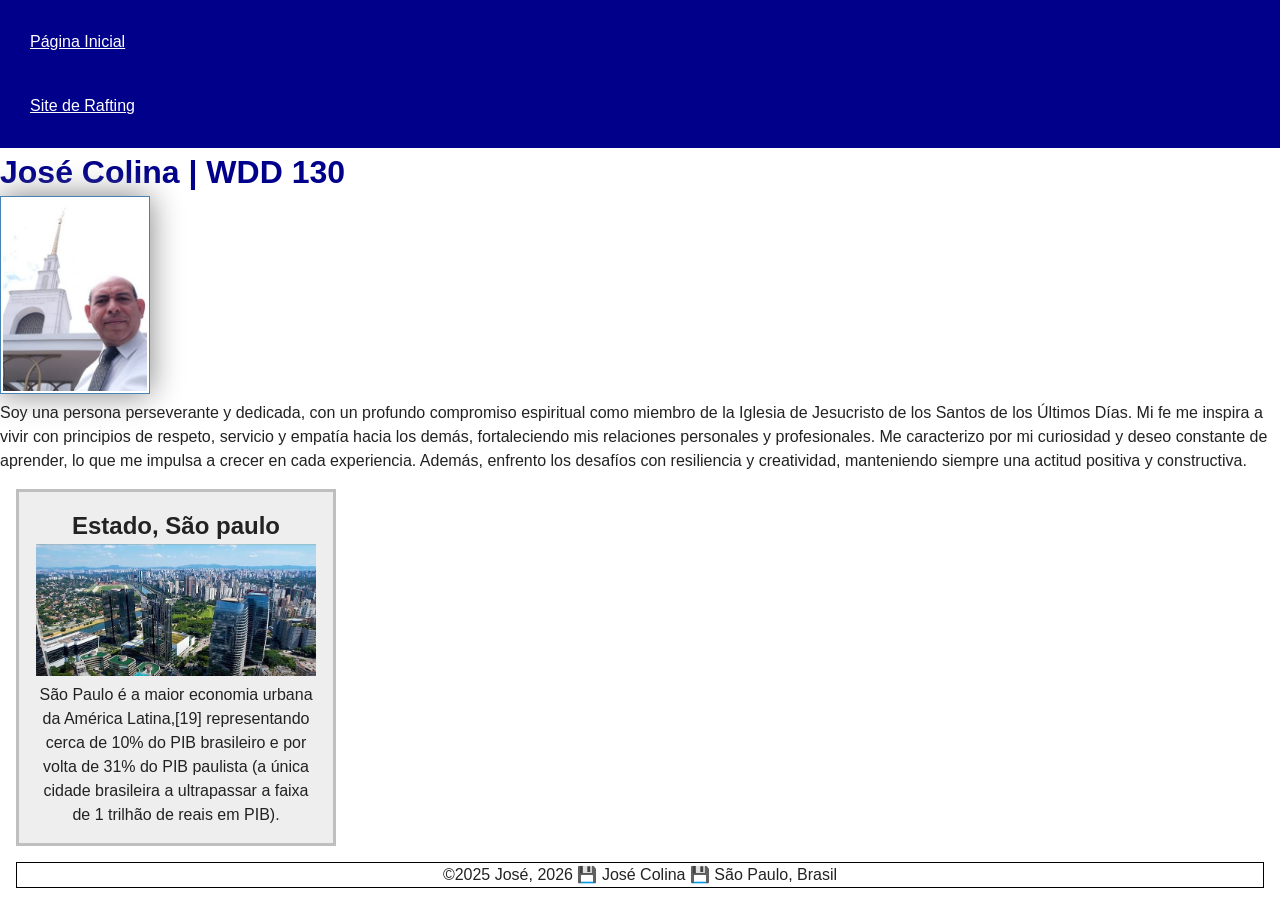
==== index.html @ 1b67fa81 "pagrafo" ====
<!DOCTYPE html>
<html lang="pt-br">

<head>
    <meta charset="UTF-8">
    <meta name="viewport" content="width=device-width, initial-scale=1.0">
    <title>José Colina | WDD 130</title>
    <meta name="description"
      content="José Colina, WDD 130, Mi fe me inspira a vivir conprincipios de respeto, servicio y empatía.">
    <meta name="author" content="José Colina">
    <link rel="stylesheet" href="estilos/estilos.css">
</head>

<body>
    <header>
        <nav>
            <a href="#">Página Inicial</a>
            <a href="wwr/">Site de Rafting</a>

        </nav>
    </header>

    <main>
        <h1>José Colina | WDD 130</h1>
        <img src="imagens/perfil.jpg" alt="foto de perfil do Jose Colina" width="300">
        <p>Soy una persona perseverante y dedicada, con un profundo compromiso espiritual como
            miembro
            de la Iglesia de Jesucristo de los Santos de los Últimos Días. Mi fe me inspira a vivir
            con
            principios de respeto, servicio y empatía hacia los demás, fortaleciendo mis relaciones
            personales y
            profesionales. Me caracterizo por mi curiosidad y deseo constante de aprender, lo que me
            impulsa a crecer en cada experiencia. Además, enfrento los desafíos con resiliencia y
            creatividad, manteniendo siempre una actitud positiva y constructiva.</p>

    </main>

    <aside class="sidebar">
        <h2>Estado, São paulo</h2>
        <img src="imagens/sao-paulo.jpg"
          alt="Panorama a partir do Itaim Bibi, com destaque para WTorre Plaza, SP Towers, Parque do Povo, Marginal Pinheiros, Hipódromo e Pico do Jaraguá"
          width="300">

        <p>São Paulo é a maior economia urbana da América Latina,[19] representando cerca de 10% do
            PIB
            brasileiro e por volta de 31% do PIB paulista (a única cidade brasileira a ultrapassar a
            faixa de 1
            trilhão de reais em PIB).</p>
    </aside>

    <footer>
        <p class="fooder-tex">&copy;2025 José, 2026 💾 José Colina 💾 São Paulo, Brasil</p>
    </footer>

</body>

</html>
---- estilos/estilos.css ----
* {
    margin: 0;
    padding: 0;
    box-sizing: border-box;
}

body {
    font-family: Arial, Helvetica, sans-serif;
    line-height: 1.5;
    color: #222;
    margin: 0;
}

nav {
    background-color: darkblue;
    padding: 10px;
}

nav a {
    color: white;
    display: block;
    padding: 20px;
}

h1 {
    color: darkblue;
}

main img {
    width: 150px;
    height: auto;
    border: 1px solid steelblue;
    padding: 2px;
    box-shadow: 0 0 30px gray;
}

p {
    padding: 0px;
}

aside {
    width: 20em;
    margin: 1em;
    border: 3px solid rgb(0 0 0 /0.2);
    /* 1 */
    padding: 1rem;
    background-color: #eee;
    text-align: center;
}

aside img {
    width: 280px;
    height: auto;
}

footer {
    margin: 1em;
    border: 1px solid #000;
    text-align: center;
}
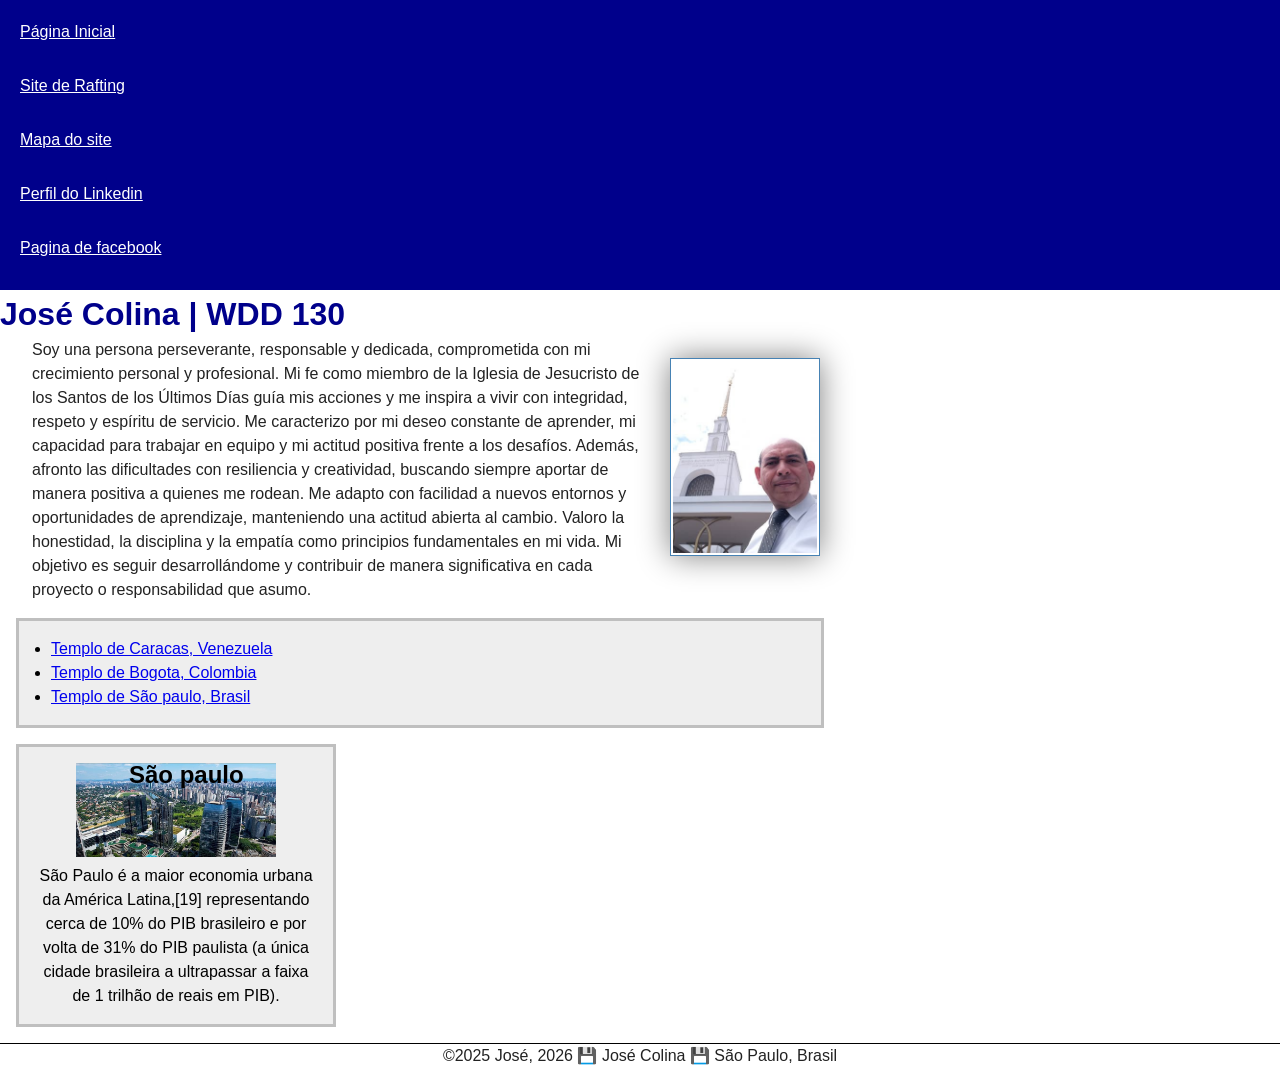
==== commit 547109f0: "melhoria na pagina principal" ====
--- a/index.html
+++ b/index.html
@@ -1,3 +1,4 @@
+<!--realizando melioria de codigo-->
 <!DOCTYPE html>
 <html lang="pt-br">
 
@@ -16,30 +17,48 @@
         <nav>
             <a href="#">Página Inicial</a>
             <a href="wwr/">Site de Rafting</a>
-
+            <a href="wwr/mapa-do-sate.html">Mapa do site</a>
+            <a href="https://www.linkedin.com">Perfil do Linkedin</a>
+            <a href="https://facebook.com">Pagina de facebook</a>
         </nav>
     </header>
 
     <main>
         <h1>José Colina | WDD 130</h1>
         <img src="imagens/perfil.jpg" alt="foto de perfil do Jose Colina" width="300">
-        <p>Soy una persona perseverante y dedicada, con un profundo compromiso espiritual como
-            miembro
-            de la Iglesia de Jesucristo de los Santos de los Últimos Días. Mi fe me inspira a vivir
-            con
-            principios de respeto, servicio y empatía hacia los demás, fortaleciendo mis relaciones
-            personales y
-            profesionales. Me caracterizo por mi curiosidad y deseo constante de aprender, lo que me
-            impulsa a crecer en cada experiencia. Además, enfrento los desafíos con resiliencia y
-            creatividad, manteniendo siempre una actitud positiva y constructiva.</p>
+        <p class="indentacao">Soy una persona perseverante, responsable y dedicada, comprometida con
+            mi crecimiento personal y
+            profesional. Mi fe como miembro de la Iglesia de Jesucristo de los Santos de los Últimos
+            Días guía
+            mis acciones y me inspira a vivir con integridad, respeto y espíritu de servicio. Me
+            caracterizo por
+            mi deseo constante de aprender, mi capacidad para trabajar en equipo y mi actitud
+            positiva frente a
+            los desafíos. Además, afronto las dificultades con resiliencia y creatividad, buscando
+            siempre
+            aportar de manera positiva a quienes me rodean. Me adapto con facilidad a nuevos
+            entornos y
+            oportunidades de aprendizaje, manteniendo una actitud abierta al cambio. Valoro la
+            honestidad, la
+            disciplina y la empatía como principios fundamentales en mi vida. Mi objetivo es seguir
+            desarrollándome y contribuir de manera significativa en cada proyecto o responsabilidad
+            que asumo.</p>
+        <ul class="caixa indentacao">
+            <li><a href="https://newsroom.churchofjesuschrist.org/media/1200x675/772_08499000_p_600.jpg"
+                  target="_blank">Templo de Caracas, Venezuela</a></li>
+            <li><a href="https://newsroom.churchofjesuschrist.org/media/1200x675/684_08496000_p_600.jpg"
+                  target="_blank">Templo de Bogota, Colombia</a> </li>
+            <li><a href="https://newsroom.churchofjesuschrist.org/media/1200x675/Sao-Paulo-Brazil-Temple1.jpg"
+                  target="_blank">Templo de São paulo, Brasil</a> </li>
+        </ul>
 
     </main>
 
-    <aside class="sidebar">
-        <h2>Estado, São paulo</h2>
+    <aside class="caixa">
+        <h2>São paulo</h2>
         <img src="imagens/sao-paulo.jpg"
           alt="Panorama a partir do Itaim Bibi, com destaque para WTorre Plaza, SP Towers, Parque do Povo, Marginal Pinheiros, Hipódromo e Pico do Jaraguá"
-          width="300">
+          width="280">
 
         <p>São Paulo é a maior economia urbana da América Latina,[19] representando cerca de 10% do
             PIB
--- a/estilos/estilos.css
+++ b/estilos/estilos.css
@@ -1,3 +1,4 @@
+/*melhorando com CSS */
 * {
     margin: 0;
     padding: 0;
@@ -19,19 +20,26 @@
 nav a {
     color: white;
     display: block;
-    padding: 20px;
+    padding: 10px;
+    margin-bottom: 10px;
 }
 
 h1 {
     color: darkblue;
 }
 
+main {
+    max-width: 840px;
+}
+
 main img {
+    margin: 20px;
     width: 150px;
     height: auto;
     border: 1px solid steelblue;
     padding: 2px;
     box-shadow: 0 0 30px gray;
+    float: right;
 }
 
 p {
@@ -40,21 +48,38 @@
 
 aside {
     width: 20em;
-    margin: 1em;
-    border: 3px solid rgb(0 0 0 /0.2);
-    /* 1 */
-    padding: 1rem;
-    background-color: #eee;
+    color: #333;
+    text-align: center;
+    position: relative;
+}
+
+aside img {
+    width: 200px;
+    height: auto;
+}
+
+aside h2 {
+    position: absolute;
+    top: 10px;
+    left: 110px;
+}
+
+footer {
+    margin-top: 15px;
+    border-top: 1px solid #000;
     text-align: center;
 }
 
-aside img {
-    width: 280px;
-    height: auto;
+/* Seletores de Classe */
+.caixa {
+    margin: 1rem;
+    border: 3px solid rgb(0 0 0 /0.2);
+    padding: 1rem;
+    background-color: #ddd;
+    color: #000;
+    background-color: #eee;
 }
 
-footer {
-    margin: 1em;
-    border: 1px solid #000;
-    text-align: center;
+.indentacao {
+    padding-left: 2rem;
 }
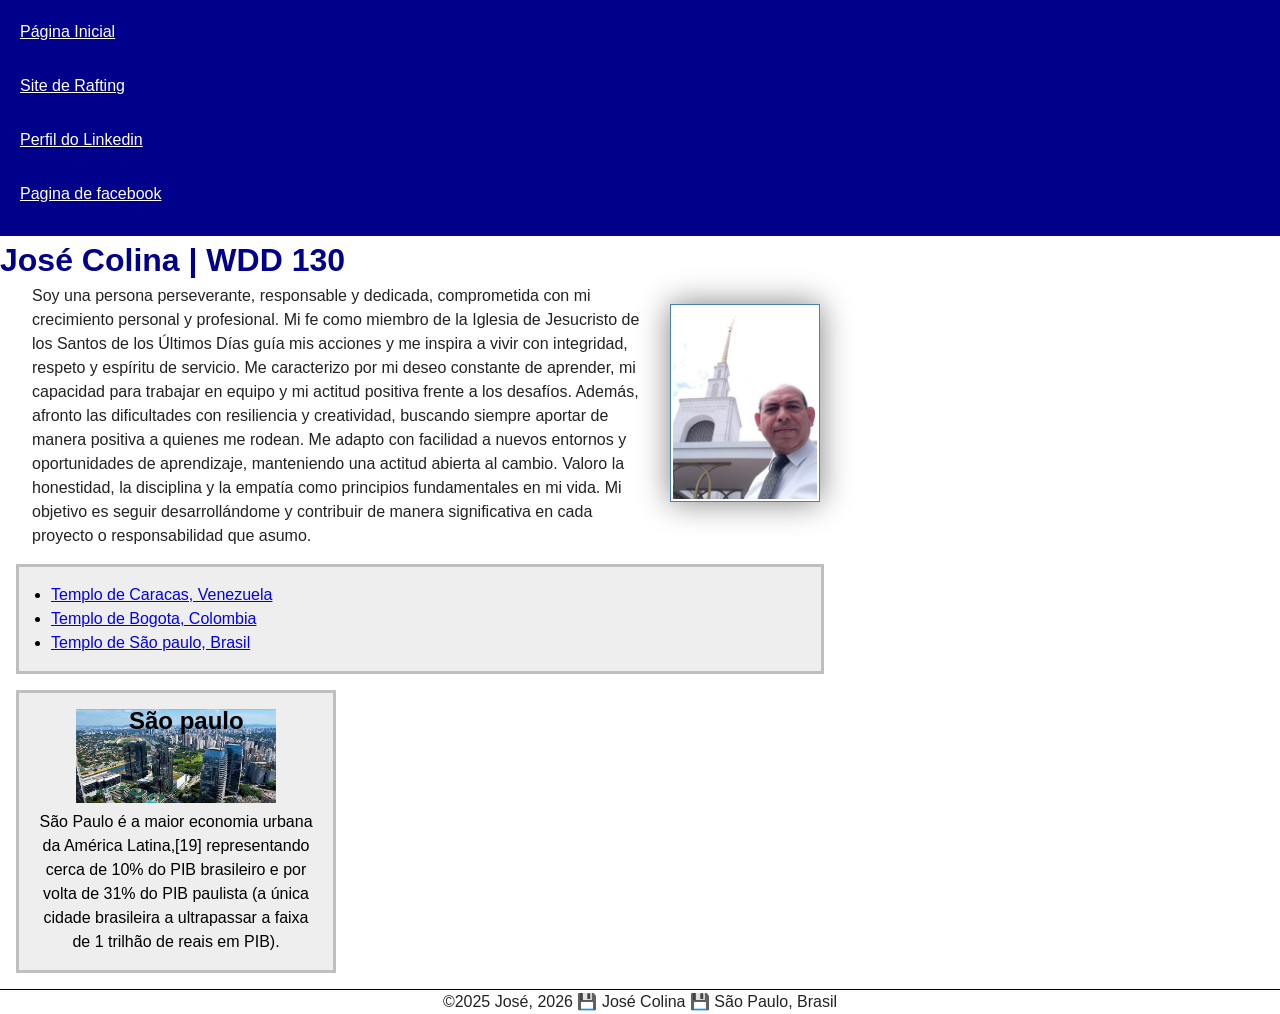
==== commit 7ac6051e: "cambio" ====
--- a/index.html
+++ b/index.html
@@ -5,7 +5,7 @@
 <head>
     <meta charset="UTF-8">
     <meta name="viewport" content="width=device-width, initial-scale=1.0">
-    <title>José Colina | WDD 130</title>
+    <title>empresa de rafting | WDD 130</title>
     <meta name="description"
       content="José Colina, WDD 130, Mi fe me inspira a vivir conprincipios de respeto, servicio y empatía.">
     <meta name="author" content="José Colina">
@@ -17,7 +17,6 @@
         <nav>
             <a href="#">Página Inicial</a>
             <a href="wwr/">Site de Rafting</a>
-            <a href="wwr/mapa-do-sate.html">Mapa do site</a>
             <a href="https://www.linkedin.com">Perfil do Linkedin</a>
             <a href="https://facebook.com">Pagina de facebook</a>
         </nav>
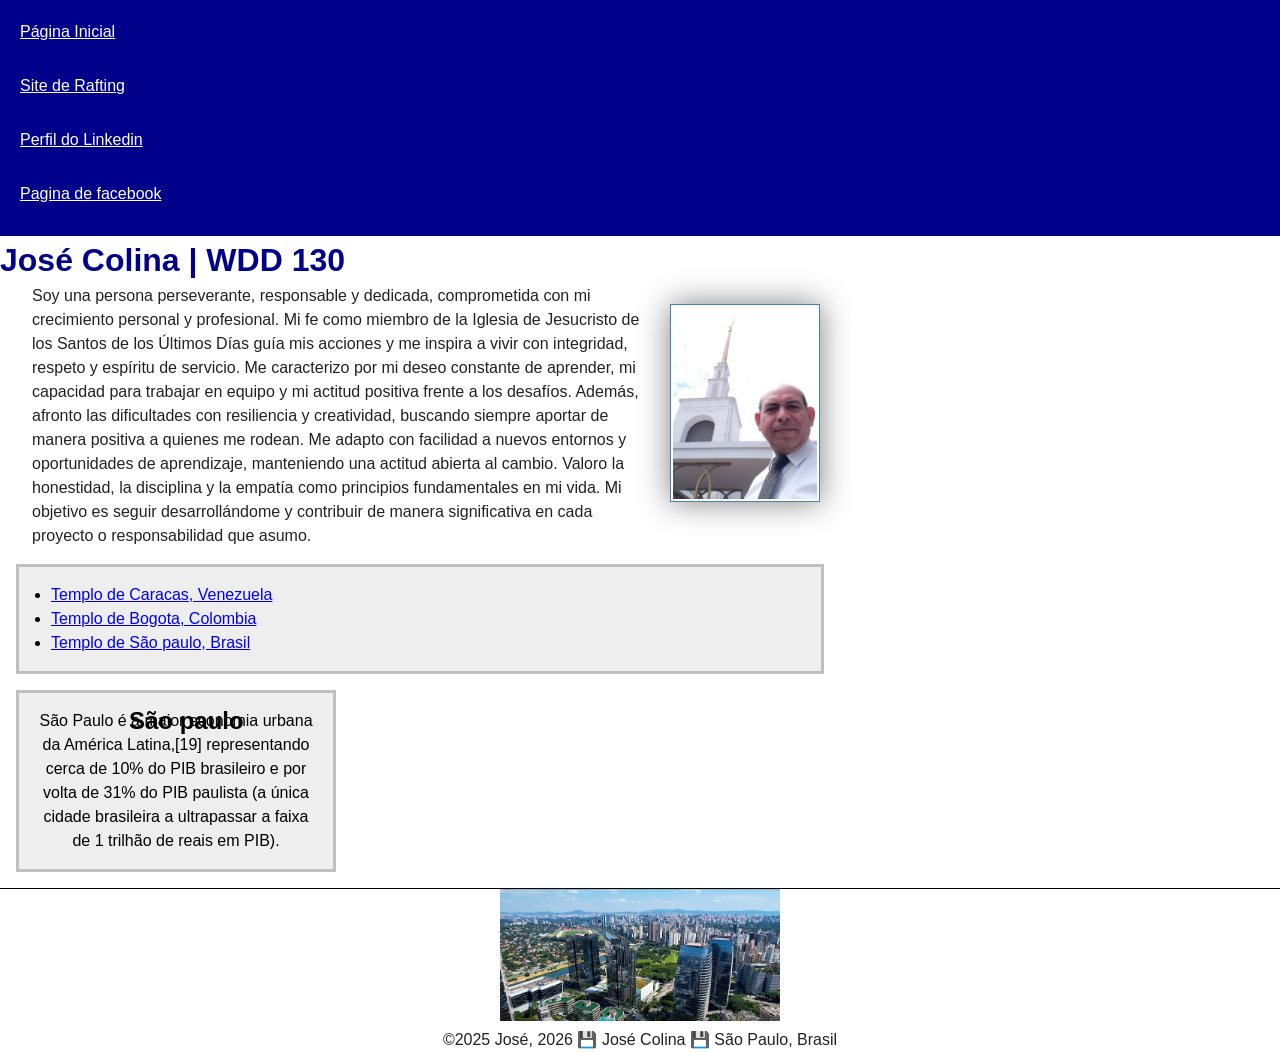
==== commit a9f9df54: "cambio" ====
--- a/index.html
+++ b/index.html
@@ -5,7 +5,7 @@
 <head>
     <meta charset="UTF-8">
     <meta name="viewport" content="width=device-width, initial-scale=1.0">
-    <title>empresa de rafting | WDD 130</title>
+    <title>Empresa de rafting | WDD 130</title>
     <meta name="description"
       content="José Colina, WDD 130, Mi fe me inspira a vivir conprincipios de respeto, servicio y empatía.">
     <meta name="author" content="José Colina">
@@ -55,9 +55,7 @@
 
     <aside class="caixa">
         <h2>São paulo</h2>
-        <img src="imagens/sao-paulo.jpg"
-          alt="Panorama a partir do Itaim Bibi, com destaque para WTorre Plaza, SP Towers, Parque do Povo, Marginal Pinheiros, Hipódromo e Pico do Jaraguá"
-          width="280">
+
 
         <p>São Paulo é a maior economia urbana da América Latina,[19] representando cerca de 10% do
             PIB
@@ -67,6 +65,9 @@
     </aside>
 
     <footer>
+        <img src="imagens/sao-paulo.jpg"
+          alt="Panorama a partir do Itaim Bibi, com destaque para WTorre Plaza, SP Towers, Parque do Povo, Marginal Pinheiros, Hipódromo e Pico do Jaraguá"
+          width="280">
         <p class="fooder-tex">&copy;2025 José, 2026 💾 José Colina 💾 São Paulo, Brasil</p>
     </footer>
 
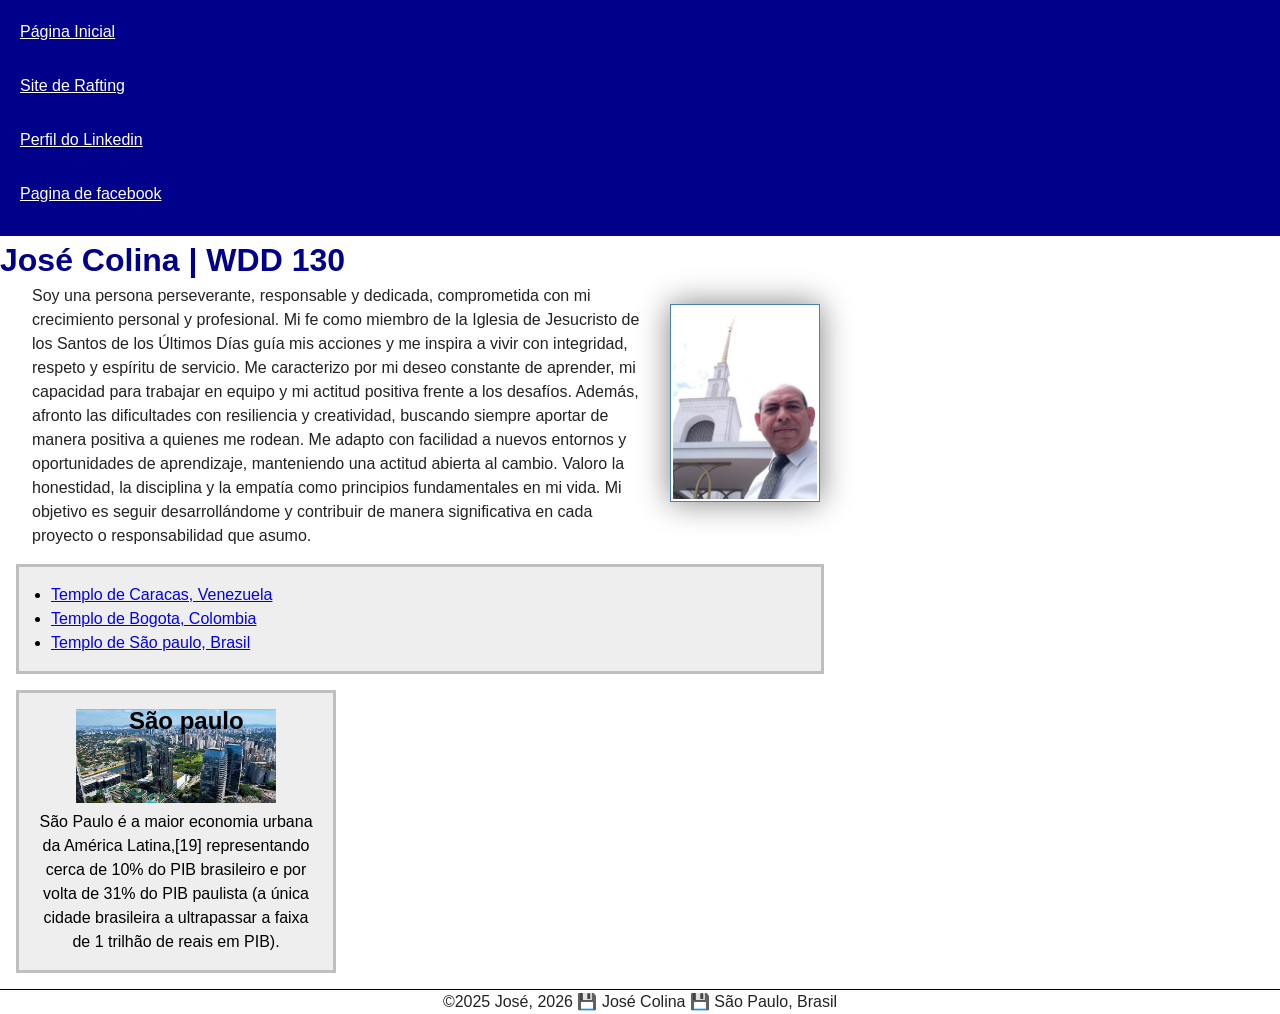
==== commit a3b2c132: "wwr" ====
--- a/index.html
+++ b/index.html
@@ -55,7 +55,9 @@
 
     <aside class="caixa">
         <h2>São paulo</h2>
-
+        <img src="imagens/sao-paulo.jpg"
+          alt="Panorama a partir do Itaim Bibi, com destaque para WTorre Plaza, SP Towers, Parque do Povo, Marginal Pinheiros, Hipódromo e Pico do Jaraguá"
+          width="280">
 
         <p>São Paulo é a maior economia urbana da América Latina,[19] representando cerca de 10% do
             PIB
@@ -65,9 +67,6 @@
     </aside>
 
     <footer>
-        <img src="imagens/sao-paulo.jpg"
-          alt="Panorama a partir do Itaim Bibi, com destaque para WTorre Plaza, SP Towers, Parque do Povo, Marginal Pinheiros, Hipódromo e Pico do Jaraguá"
-          width="280">
         <p class="fooder-tex">&copy;2025 José, 2026 💾 José Colina 💾 São Paulo, Brasil</p>
     </footer>
 
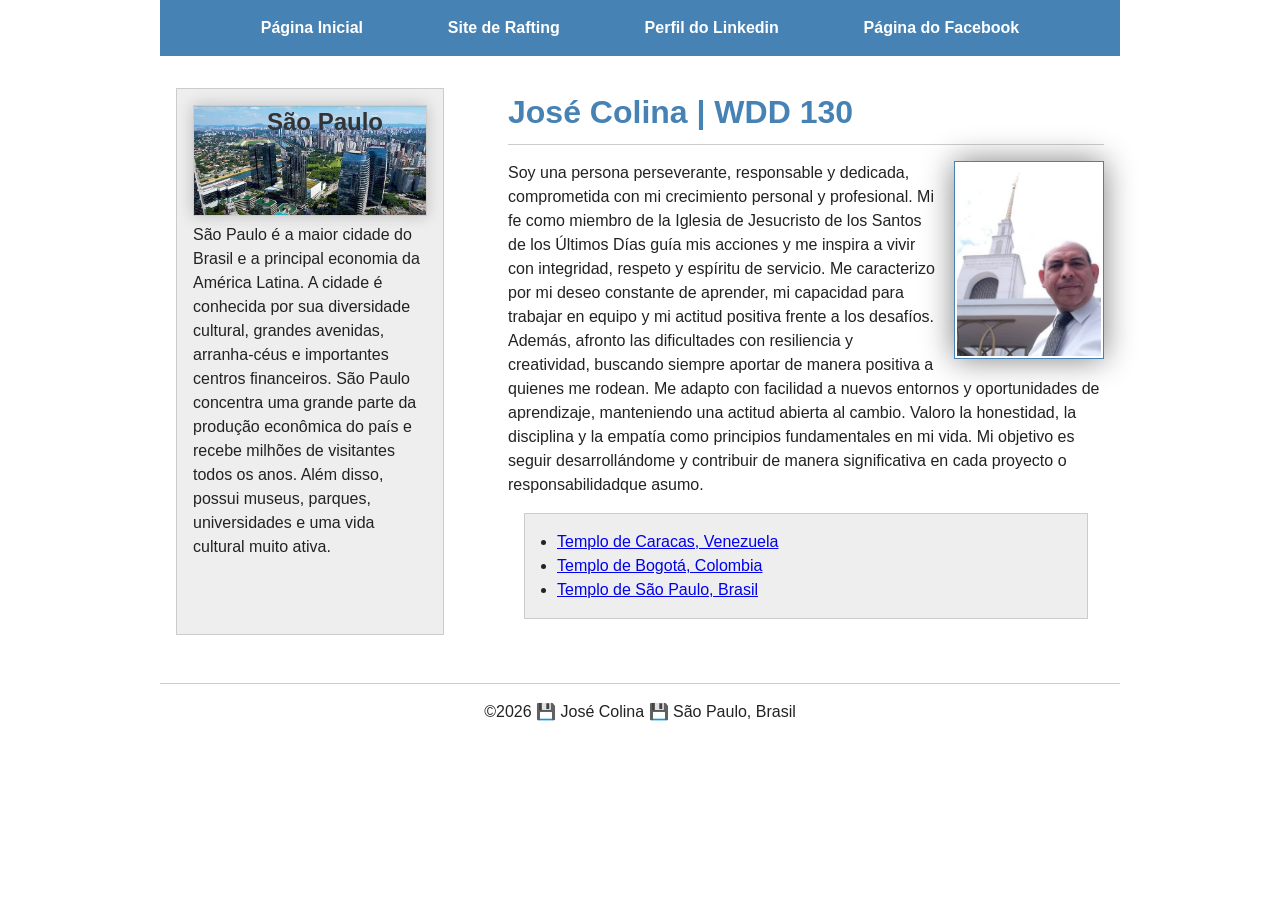
==== commit 761d2c9a: "corregir" ====
--- a/index.html
+++ b/index.html
@@ -1,73 +1,100 @@
-<!--realizando melioria de codigo-->
 <!DOCTYPE html>
 <html lang="pt-br">
 
 <head>
     <meta charset="UTF-8">
     <meta name="viewport" content="width=device-width, initial-scale=1.0">
-    <title>Empresa de rafting | WDD 130</title>
+    <title>José Colina | WDD 130</title>
+
     <meta name="description"
-      content="José Colina, WDD 130, Mi fe me inspira a vivir conprincipios de respeto, servicio y empatía.">
+      content="José Colina, WDD 130, Mi fe me inspira a vivir con principios de respeto, servicio y empatía.">
     <meta name="author" content="José Colina">
+
     <link rel="stylesheet" href="estilos/estilos.css">
 </head>
 
 <body>
+
     <header>
         <nav>
             <a href="#">Página Inicial</a>
             <a href="wwr/">Site de Rafting</a>
-            <a href="https://www.linkedin.com">Perfil do Linkedin</a>
-            <a href="https://facebook.com">Pagina de facebook</a>
+            <a href="https://www.linkedin.com" target="_blank">Perfil do Linkedin</a>
+            <a href="https://facebook.com" target="_blank">Página do Facebook</a>
         </nav>
     </header>
 
-    <main>
-        <h1>José Colina | WDD 130</h1>
-        <img src="imagens/perfil.jpg" alt="foto de perfil do Jose Colina" width="300">
-        <p class="indentacao">Soy una persona perseverante, responsable y dedicada, comprometida con
-            mi crecimiento personal y
-            profesional. Mi fe como miembro de la Iglesia de Jesucristo de los Santos de los Últimos
-            Días guía
-            mis acciones y me inspira a vivir con integridad, respeto y espíritu de servicio. Me
-            caracterizo por
-            mi deseo constante de aprender, mi capacidad para trabajar en equipo y mi actitud
-            positiva frente a
-            los desafíos. Además, afronto las dificultades con resiliencia y creatividad, buscando
-            siempre
-            aportar de manera positiva a quienes me rodean. Me adapto con facilidad a nuevos
-            entornos y
-            oportunidades de aprendizaje, manteniendo una actitud abierta al cambio. Valoro la
-            honestidad, la
-            disciplina y la empatía como principios fundamentales en mi vida. Mi objetivo es seguir
-            desarrollándome y contribuir de manera significativa en cada proyecto o responsabilidad
-            que asumo.</p>
-        <ul class="caixa indentacao">
-            <li><a href="https://newsroom.churchofjesuschrist.org/media/1200x675/772_08499000_p_600.jpg"
-                  target="_blank">Templo de Caracas, Venezuela</a></li>
-            <li><a href="https://newsroom.churchofjesuschrist.org/media/1200x675/684_08496000_p_600.jpg"
-                  target="_blank">Templo de Bogota, Colombia</a> </li>
-            <li><a href="https://newsroom.churchofjesuschrist.org/media/1200x675/Sao-Paulo-Brazil-Temple1.jpg"
-                  target="_blank">Templo de São paulo, Brasil</a> </li>
-        </ul>
+    <div class="grid">
 
-    </main>
+        <aside class="caixa">
+            <h2>São Paulo</h2>
 
-    <aside class="caixa">
-        <h2>São paulo</h2>
-        <img src="imagens/sao-paulo.jpg"
-          alt="Panorama a partir do Itaim Bibi, com destaque para WTorre Plaza, SP Towers, Parque do Povo, Marginal Pinheiros, Hipódromo e Pico do Jaraguá"
-          width="280">
+            <img src="imagens/sao-paulo.jpg" alt="Vista da cidade de São Paulo">
 
-        <p>São Paulo é a maior economia urbana da América Latina,[19] representando cerca de 10% do
-            PIB
-            brasileiro e por volta de 31% do PIB paulista (a única cidade brasileira a ultrapassar a
-            faixa de 1
-            trilhão de reais em PIB).</p>
-    </aside>
+            <p>
+                São Paulo é a maior cidade do Brasil e a principal economia
+                da América Latina. A cidade é conhecida por sua diversidade
+                cultural, grandes avenidas, arranha-céus e importantes centros
+                financeiros. São Paulo concentra uma grande parte da produção
+                econômica do país e recebe milhões de visitantes todos os anos.
+                Além disso, possui museus, parques, universidades e uma vida
+                cultural muito ativa.
+            </p>
+        </aside>
+
+        <main>
+            <h1>José Colina | WDD 130</h1>
+
+            <img src="imagens/perfil.jpg" alt="Foto de José Colina">
+
+            <p>
+                Soy una persona perseverante, responsable y dedicada, comprometida con
+                mi crecimiento personal y profesional.
+                Mi fe como miembro de la Iglesia de Jesucristo de los Santos de los
+                Últimos Días guía mis acciones y me inspira a vivir con integridad, respeto y
+                espíritu de servicio.
+                Me caracterizo por mi deseo constante de aprender, mi capacidad para trabajar en
+                equipo y mi actitud
+                positiva frente a los desafíos.
+                Además, afronto las dificultades con resiliencia y creatividad, buscando siempre
+                aportar de manera positiva a quienes me rodean. Me adapto con facilidad a nuevos
+                entornos y oportunidades de aprendizaje, manteniendo una actitud abierta al cambio.
+                Valoro la
+                honestidad, la disciplina y la empatía como principios fundamentales en mi vida.
+                Mi objetivo es seguir desarrollándome y contribuir de manera significativa en cada
+                proyecto o
+                responsabilidadque asumo.
+            </p>
+
+            <ul class="caixa indentacao">
+                <li>
+                    <a href="https://newsroom.churchofjesuschrist.org/media/1200x675/772_08499000_p_600.jpg"
+                      target="_blank">
+                        Templo de Caracas, Venezuela
+                    </a>
+                </li>
+
+                <li>
+                    <a href="https://newsroom.churchofjesuschrist.org/media/1200x675/684_08496000_p_600.jpg"
+                      target="_blank">
+                        Templo de Bogotá, Colombia
+                    </a>
+                </li>
+
+                <li>
+                    <a href="https://newsroom.churchofjesuschrist.org/media/1200x675/Sao-Paulo-Brazil-Temple1.jpg"
+                      target="_blank">
+                        Templo de São Paulo, Brasil
+                    </a>
+                </li>
+            </ul>
+
+        </main>
+
+    </div>
 
     <footer>
-        <p class="fooder-tex">&copy;2025 José, 2026 💾 José Colina 💾 São Paulo, Brasil</p>
+        <p>&copy;2026 💾 José Colina 💾 São Paulo, Brasil</p>
     </footer>
 
 </body>
--- a/estilos/estilos.css
+++ b/estilos/estilos.css
@@ -1,4 +1,3 @@
-/*melhorando com CSS */
 * {
     margin: 0;
     padding: 0;
@@ -9,77 +8,89 @@
     font-family: Arial, Helvetica, sans-serif;
     line-height: 1.5;
     color: #222;
-    margin: 0;
+    background-color: white;
+    max-width: 960px;
+    margin: 0 auto;
 }
 
 nav {
-    background-color: darkblue;
-    padding: 10px;
+    background-color: steelblue;
+    display: flex;
+    justify-content: space-evenly;
+    align-items: center;
+    padding: 1rem;
 }
 
 nav a {
     color: white;
-    display: block;
-    padding: 10px;
-    margin-bottom: 10px;
+    text-decoration: none;
+    font-weight: 700;
+}
+
+.grid {
+    display: grid;
+    grid-template-columns: 300px 1fr;
+    gap: 2rem;
+    margin-top: 1rem;
+}
+
+main {
+    margin: 1rem;
 }
 
 h1 {
-    color: darkblue;
-}
-
-main {
-    max-width: 840px;
+    color: steelblue;
+    border-bottom: 1px solid #ccc;
+    margin-bottom: 1rem;
+    padding-bottom: 0.5rem;
 }
 
 main img {
-    margin: 20px;
+    float: right;
     width: 150px;
     height: auto;
+    margin-left: 1rem;
     border: 1px solid steelblue;
     padding: 2px;
     box-shadow: 0 0 30px gray;
-    float: right;
-}
-
-p {
-    padding: 0px;
 }
 
 aside {
-    width: 20em;
-    color: #333;
-    text-align: center;
     position: relative;
-}
-
-aside img {
-    width: 200px;
-    height: auto;
 }
 
 aside h2 {
     position: absolute;
-    top: 10px;
-    left: 110px;
+    top: 15px;
+    left: 90px;
+    color: #333;
 }
 
-footer {
-    margin-top: 15px;
-    border-top: 1px solid #000;
-    text-align: center;
+aside img {
+    width: 100%;
+    height: auto;
+    border: 1px solid #ccc;
+    box-shadow: 0 0 15px rgba(0, 0, 0, 0.2);
 }
 
-/* Seletores de Classe */
 .caixa {
     margin: 1rem;
-    border: 3px solid rgb(0 0 0 /0.2);
     padding: 1rem;
-    background-color: #ddd;
-    color: #000;
     background-color: #eee;
+    border: 1px solid #ccc;
 }
 
 .indentacao {
     padding-left: 2rem;
+}
+
+ul {
+    margin-top: 1rem;
+}
+
+footer {
+    margin-top: 2rem;
+    border-top: 1px solid #ccc;
+    padding: 1rem;
+    text-align: center;
 }
